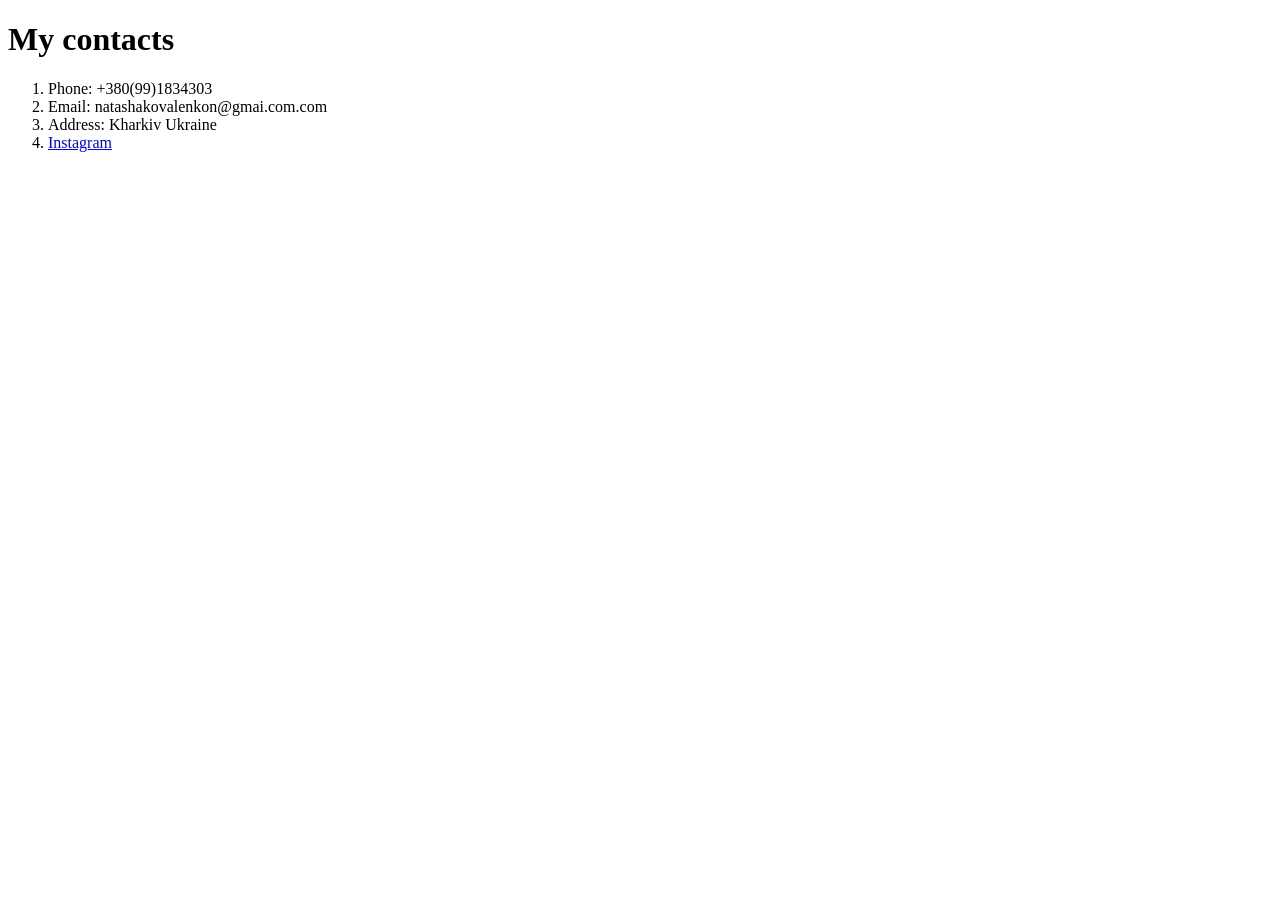
==== contacts.html @ 3360d3dd "contacts add" ====
<!DOCTYPE html>
<html>
<head>
<title>contacts</title>
</head>
<body>

<h1>My contacts</h1>
<ol>
    <li>Phone: +380(99)1834303</li>
    <li>Email: natashakovalenkon@gmai.com.com</li>
    <li>Address: Kharkiv Ukraine</li>
    <li><a href="https://www.instagram.com/kovalenkonatali95">Instagram</a></li>

</ol>
</body>
</html>
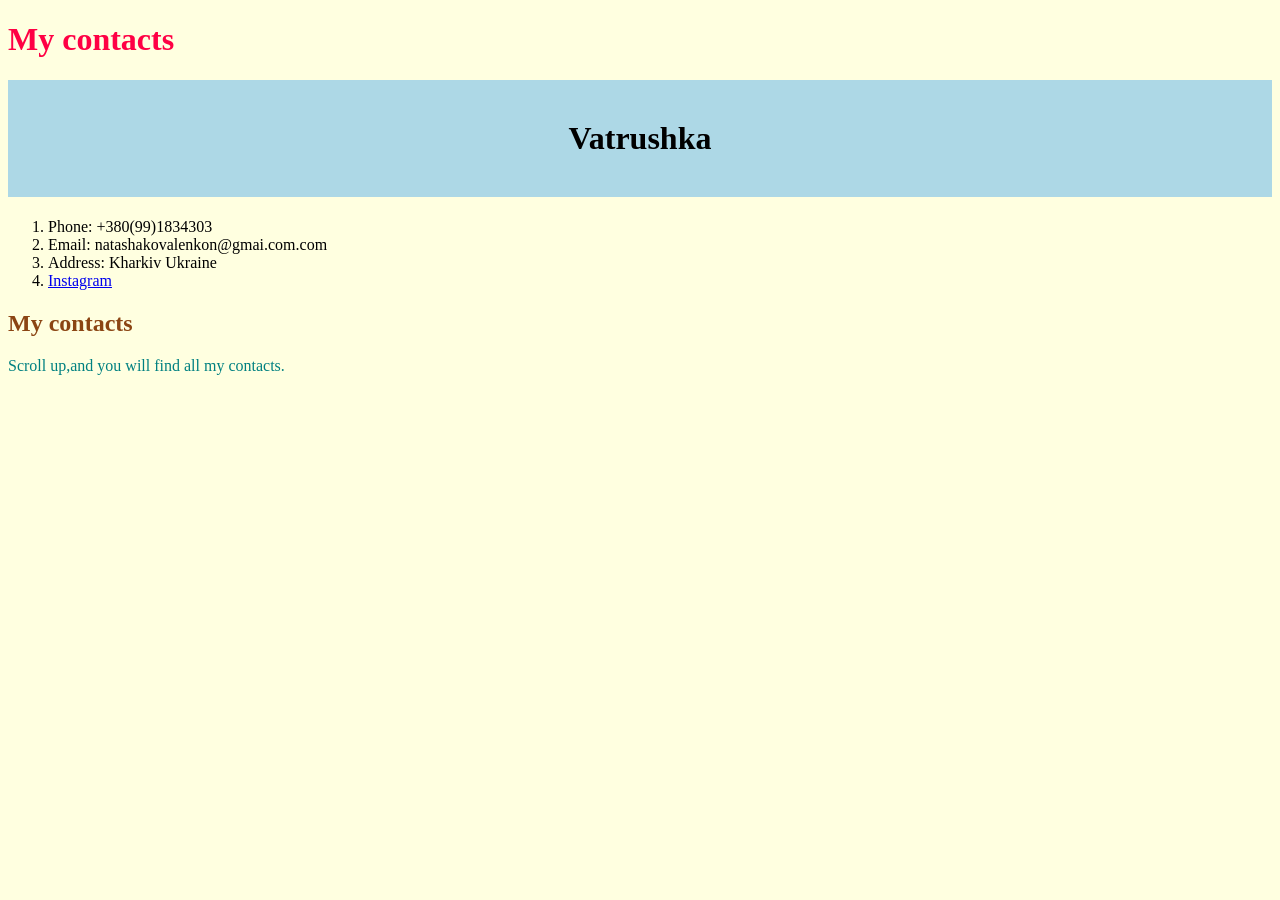
==== commit 6fdf6050: "contacts changes add" ====
--- a/contacts.html
+++ b/contacts.html
@@ -3,15 +3,37 @@
 <head>
 <title>contacts</title>
 </head>
+<style>
+    body {
+        background-color: lightyellow;
+    }
+    h1 { color: darkorchid;
+        
+    }
+    p { color: teal;}
+
+       
+
+</style>
 <body>
 
-<h1>My contacts</h1>
+<h1 style="color:rgb(255, 0, 68);">My contacts</h1>
+<h1 style="background-color: lightblue; color: black; padding: 40px; text-align: center;">Vatrushka</h1>
 <ol>
     <li>Phone: +380(99)1834303</li>
     <li>Email: natashakovalenkon@gmai.com.com</li>
     <li>Address: Kharkiv Ukraine</li>
     <li><a href="https://www.instagram.com/kovalenkonatali95">Instagram</a></li>
 
+
+
 </ol>
+<div class="contacts">
+  <h2 style="color: saddlebrown;">My contacts</h2>
+  <p> Scroll up,and you will find all my contacts.</p>
+</div>
+
+
+
 </body>
 </html>
